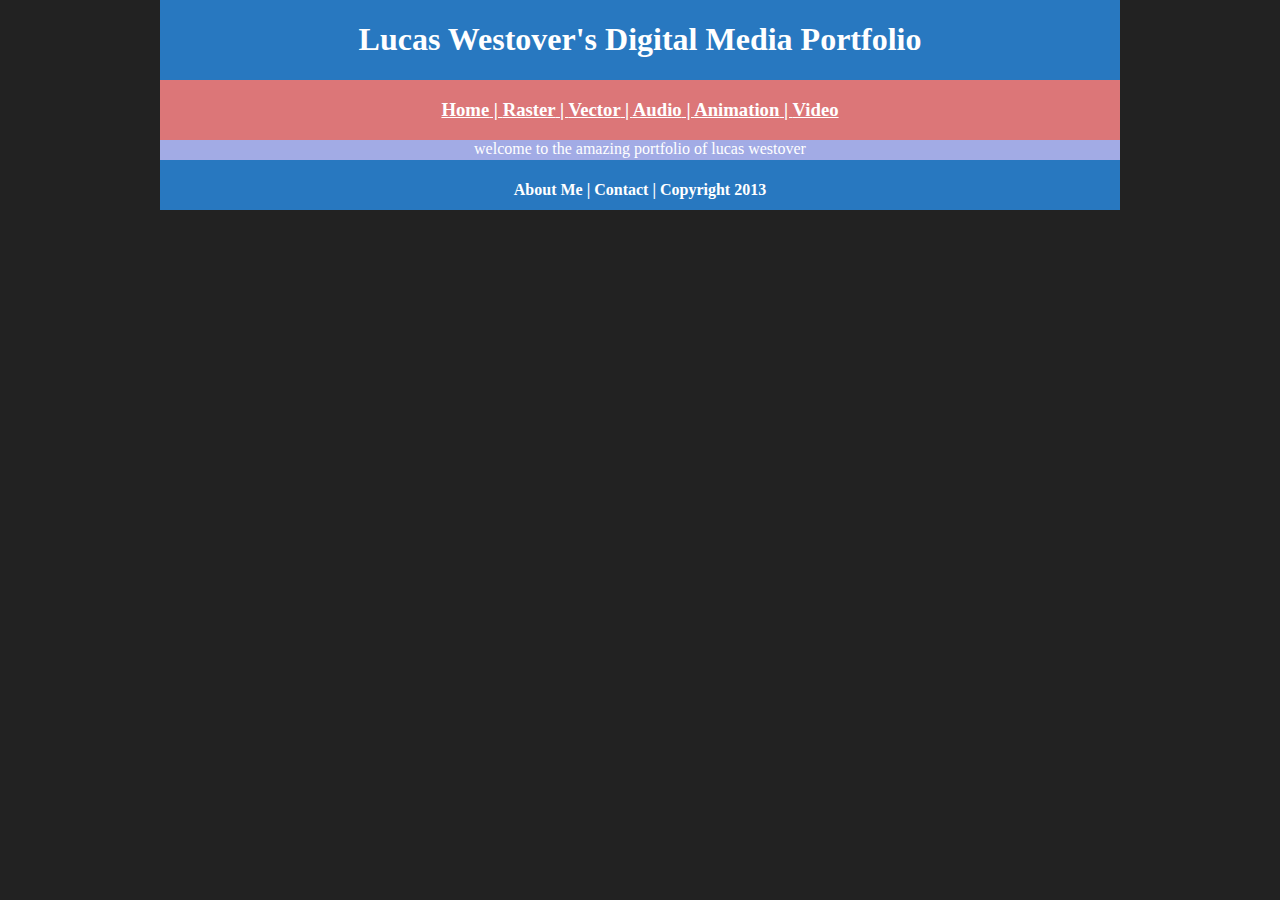
==== index.html @ a965f0d8 "Add files via upload" ====
<!DOCTYPE html>
<html class="homePage">
<head>
	<!-- This is a comment! Text here will be ignored by the browser. -->
	<meta charset="UTF-8">
	<title>My Portfolio</title>
	<link href="myCSS.css" rel="stylesheet" type="text/css">
</head>
<body>
<div class="container">
  <div class="header">
  	<h1>Lucas Westover's Digital Media Portfolio</h1>
  </div>
  <div class="nav">
    <h3><a href="../../../../Documents/index.html">Home</a><a href="raster.html"> | </a><a href="../../../../Documents/raster.html">Raster</a><a href="raster.html"> | </a><a href="../../../../Documents/vector.html">Vector</a><a href="file:///HDD1/Users/9559208/Desktop/digital media/web/Website/raster.html"> | </a><a href="../../../../Documents/audio.html">Audio</a><a href="file:///HDD1/Users/9559208/Desktop/digital media/web/Website/raster.html"> | </a><a href="../../../../Documents/animation.html">Animation</a><a href="file:///HDD1/Users/9559208/Desktop/digital media/web/Website/raster.html"> | </a><a href="../../../../Documents/video.html">Video</a></h3>
  </div>
  <div class="content">welcome to the amazing portfolio of lucas westover</div>
  <div class="footer">
    <h4>About Me | Contact | Copyright 2013</h4>
  </div>
</div>
</body>
</html>
---- myCSS.css ----
@charset "UTF-8";
/* This is a comment! Text here will be ignored by the browser. */
body {
	margin: 0 auto;
	font: Cambria, "Hoefler Text", "Liberation Serif", Times, "Times New Roman", "serif"
     background-color: #FFFFFF;
     margin: 0;
     padding: 0;
     color: #FFFFFF;
}
a:link {
     color: #FFFFFF;
}
a:visited {
     color: #F6F6F6;
}
a:hover, a:active, a:focus { 
     text-decoration: underline;
}
.homePage {
	background: #222222;
}
.container {
	width: 960px;
	margin: 0 auto;
}
.header {
	background: #2878C0;
	text-align: center;
	margin: 0px;
	padding: 5;
	float: left;
	width: 100%;
	height: 80px;
	
}
.nav {
	background: #DC7678;
	margin: 0px;
	padding: 5;
	float: left;
	width: 100%;
	height: 60px;
	text-align: center;
}
.content {
	background: #A2ABE5;
	margin: 0px;
	float: left;
	width: 100%;
	height: 20px;
	text-align: center;
}
.footer {
	background: #2878C0;
	margin: 0px;
	float: left;
	width: 100%;
	height: 50px;
	text-align: center;
}
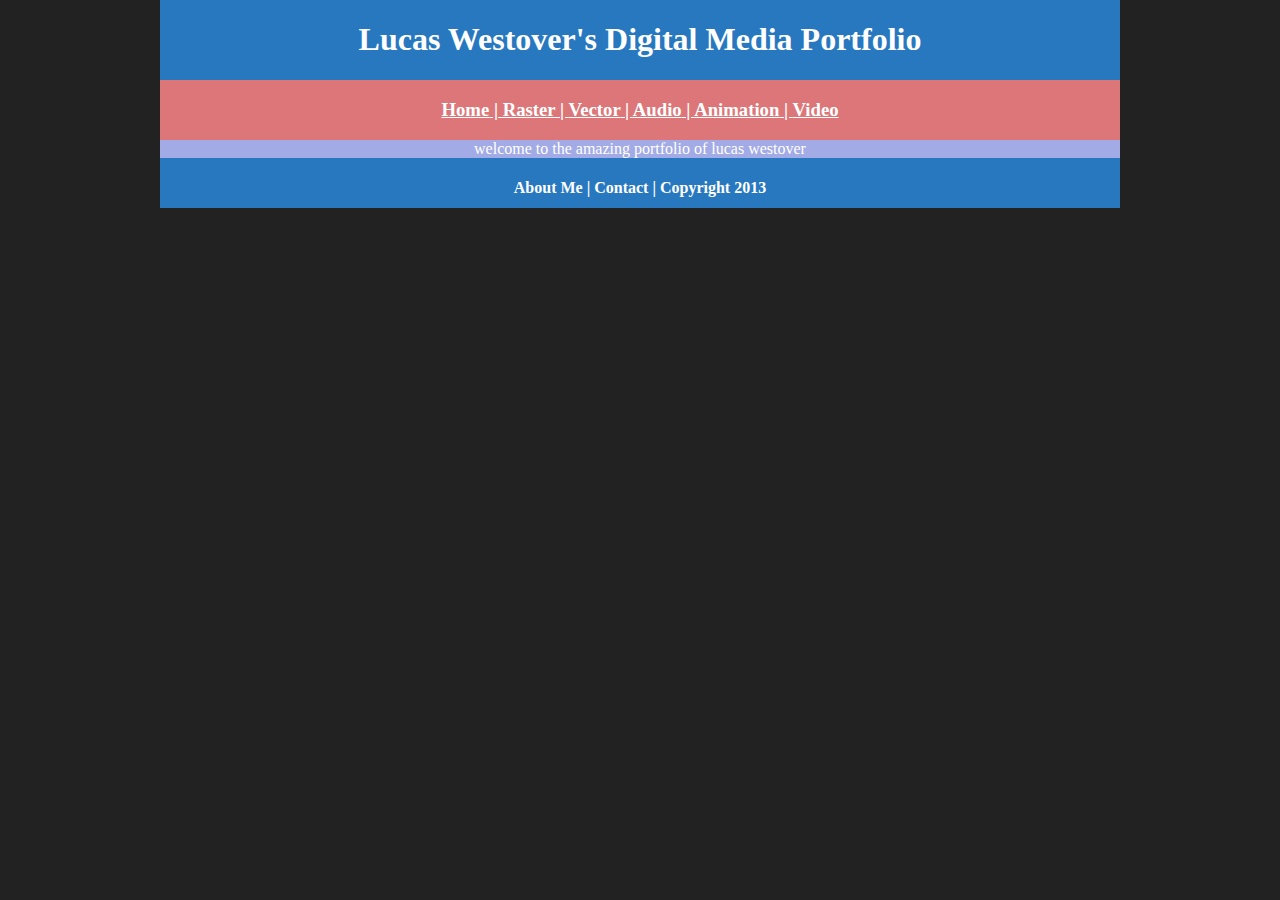
==== commit fdab427e: "Add files via upload" ====
--- a/index.html
+++ b/index.html
@@ -12,7 +12,7 @@
   	<h1>Lucas Westover's Digital Media Portfolio</h1>
   </div>
   <div class="nav">
-    <h3><a href="../../../../Documents/index.html">Home</a><a href="raster.html"> | </a><a href="../../../../Documents/raster.html">Raster</a><a href="raster.html"> | </a><a href="../../../../Documents/vector.html">Vector</a><a href="file:///HDD1/Users/9559208/Desktop/digital media/web/Website/raster.html"> | </a><a href="../../../../Documents/audio.html">Audio</a><a href="file:///HDD1/Users/9559208/Desktop/digital media/web/Website/raster.html"> | </a><a href="../../../../Documents/animation.html">Animation</a><a href="file:///HDD1/Users/9559208/Desktop/digital media/web/Website/raster.html"> | </a><a href="../../../../Documents/video.html">Video</a></h3>
+    <h3><a href="file:///HDD1/Users/9559208/Desktop/digital media/web/Website/index.html">Home</a><a href="raster.html"> | Raster | </a><a href="file:///HDD1/Users/9559208/Desktop/digital media/web/Website/vector.html">Vector</a><a href="file:///HDD1/Users/9559208/Desktop/digital media/web/Website/raster.html"> | </a><a href="file:///HDD1/Users/9559208/Desktop/digital media/web/Website/audio.html">Audio</a><a href="file:///HDD1/Users/9559208/Desktop/digital media/web/Website/raster.html"> | </a><a href="file:///HDD1/Users/9559208/Desktop/digital media/web/Website/animation.html">Animation</a><a href="file:///HDD1/Users/9559208/Desktop/digital media/web/Website/raster.html"> | </a><a href="file:///HDD1/Users/9559208/Desktop/digital media/web/Website/video.html">Video</a></h3>
   </div>
   <div class="content">welcome to the amazing portfolio of lucas westover</div>
   <div class="footer">
--- a/myCSS.css
+++ b/myCSS.css
@@ -48,7 +48,6 @@
 	margin: 0px;
 	float: left;
 	width: 100%;
-	height: 20px;
 	text-align: center;
 }
 .footer {
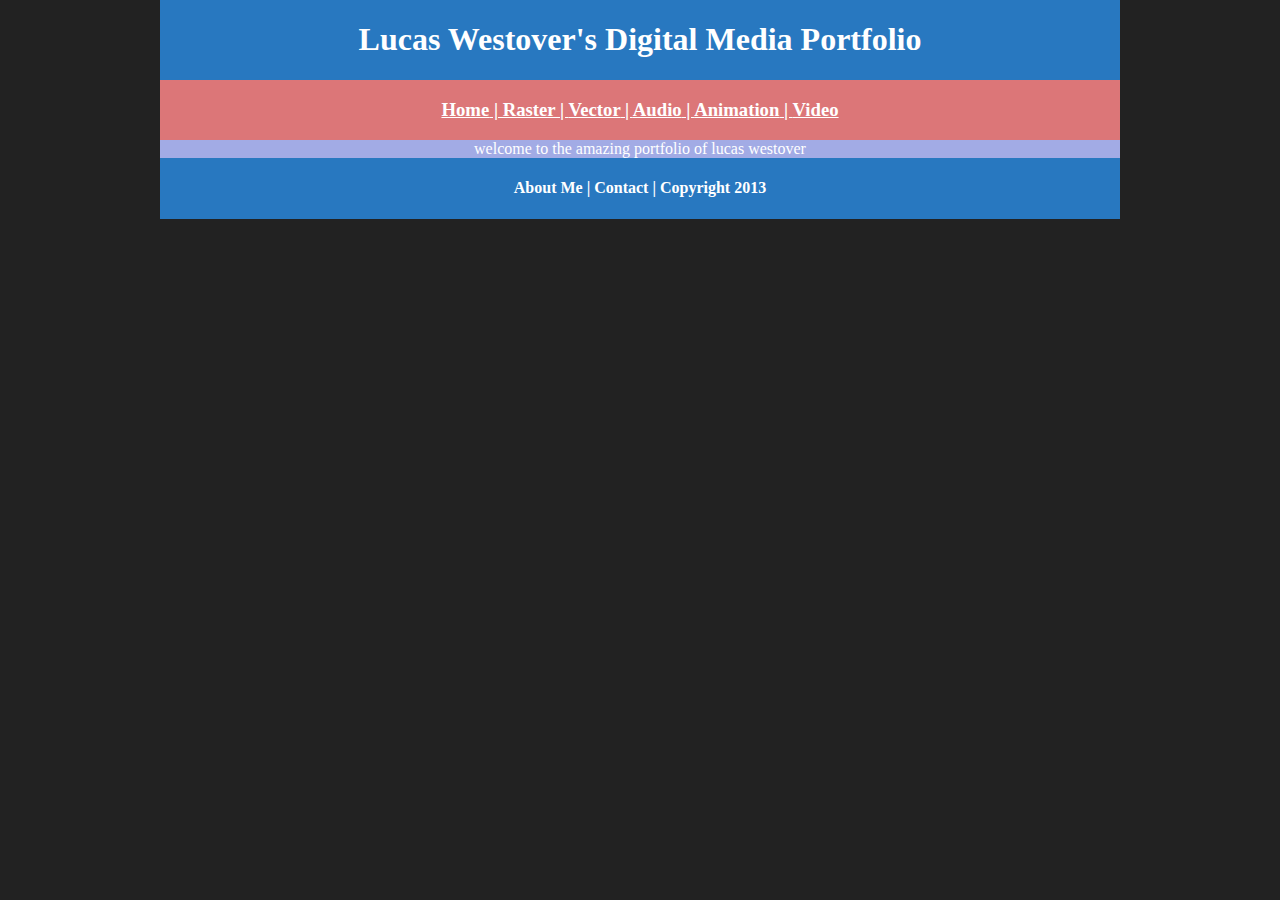
==== commit 195ba257: "Add files via upload" ====
--- a/index.html
+++ b/index.html
@@ -12,7 +12,7 @@
   	<h1>Lucas Westover's Digital Media Portfolio</h1>
   </div>
   <div class="nav">
-    <h3><a href="file:///HDD1/Users/9559208/Desktop/digital media/web/Website/index.html">Home</a><a href="raster.html"> | Raster | </a><a href="file:///HDD1/Users/9559208/Desktop/digital media/web/Website/vector.html">Vector</a><a href="file:///HDD1/Users/9559208/Desktop/digital media/web/Website/raster.html"> | </a><a href="file:///HDD1/Users/9559208/Desktop/digital media/web/Website/audio.html">Audio</a><a href="file:///HDD1/Users/9559208/Desktop/digital media/web/Website/raster.html"> | </a><a href="file:///HDD1/Users/9559208/Desktop/digital media/web/Website/animation.html">Animation</a><a href="file:///HDD1/Users/9559208/Desktop/digital media/web/Website/raster.html"> | </a><a href="file:///HDD1/Users/9559208/Desktop/digital media/web/Website/video.html">Video</a></h3>
+    <h3><a href="index.html">Home</a><a href="raster.html"> | Raster | </a><a href="vector.html">Vector</a><a href="raster.html"> | </a><a href="audio.html">Audio</a><a href="raster.html"> | </a><a href="animation.html">Animation</a><a href="raster.html"> | </a><a href="video.html">Video</a></h3>
   </div>
   <div class="content">welcome to the amazing portfolio of lucas westover</div>
   <div class="footer">
--- a/myCSS.css
+++ b/myCSS.css
@@ -55,6 +55,6 @@
 	margin: 0px;
 	float: left;
 	width: 100%;
-	height: 50px;
+
 	text-align: center;
 }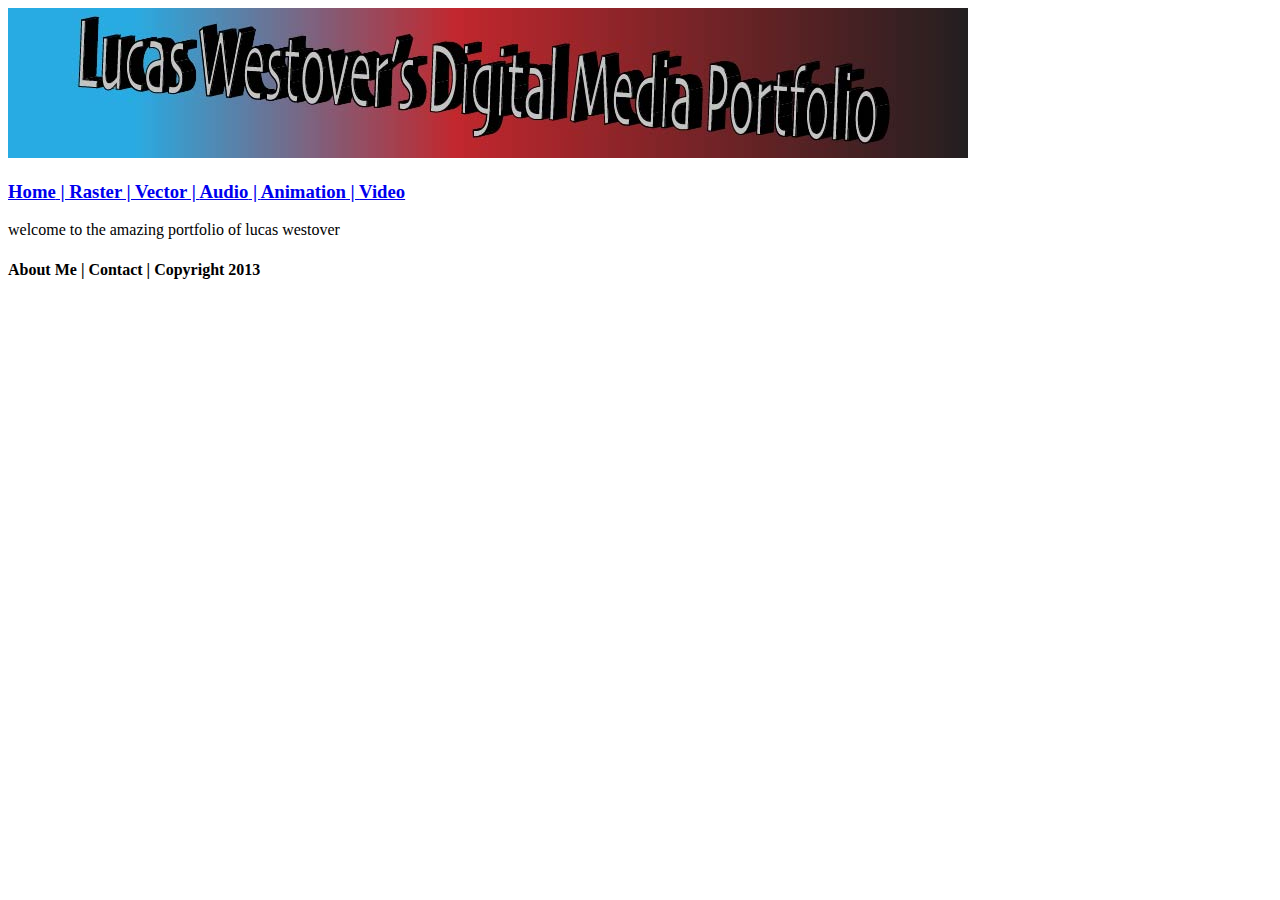
==== commit 42629c54: "Add files via upload" ====
--- a/index.html
+++ b/index.html
@@ -4,15 +4,14 @@
 	<!-- This is a comment! Text here will be ignored by the browser. -->
 	<meta charset="UTF-8">
 	<title>My Portfolio</title>
-	<link href="myCSS.css" rel="stylesheet" type="text/css">
+	<link href="../../../../Documents/myCSS.css" rel="stylesheet" type="text/css">
 </head>
 <body>
 <div class="container">
   <div class="header">
-  	<h1>Lucas Westover's Digital Media Portfolio</h1>
-  </div>
+  <img src="images/webheader.jpg" width="960" height="150" alt=""/>  </div>
   <div class="nav">
-    <h3><a href="index.html">Home</a><a href="raster.html"> | Raster | </a><a href="vector.html">Vector</a><a href="raster.html"> | </a><a href="audio.html">Audio</a><a href="raster.html"> | </a><a href="animation.html">Animation</a><a href="raster.html"> | </a><a href="video.html">Video</a></h3>
+    <h3><a href="index.html">Home</a><a href="../../../../Documents/raster.html"> | Raster | </a><a href="../../../../Documents/vector.html">Vector</a><a href="raster.html"> | </a><a href="../../../../Documents/audio.html">Audio</a><a href="raster.html"> | </a><a href="../../../../Documents/animation.html">Animation</a><a href="raster.html"> | </a><a href="../../../../Documents/video.html">Video</a></h3>
   </div>
   <div class="content">welcome to the amazing portfolio of lucas westover</div>
   <div class="footer">
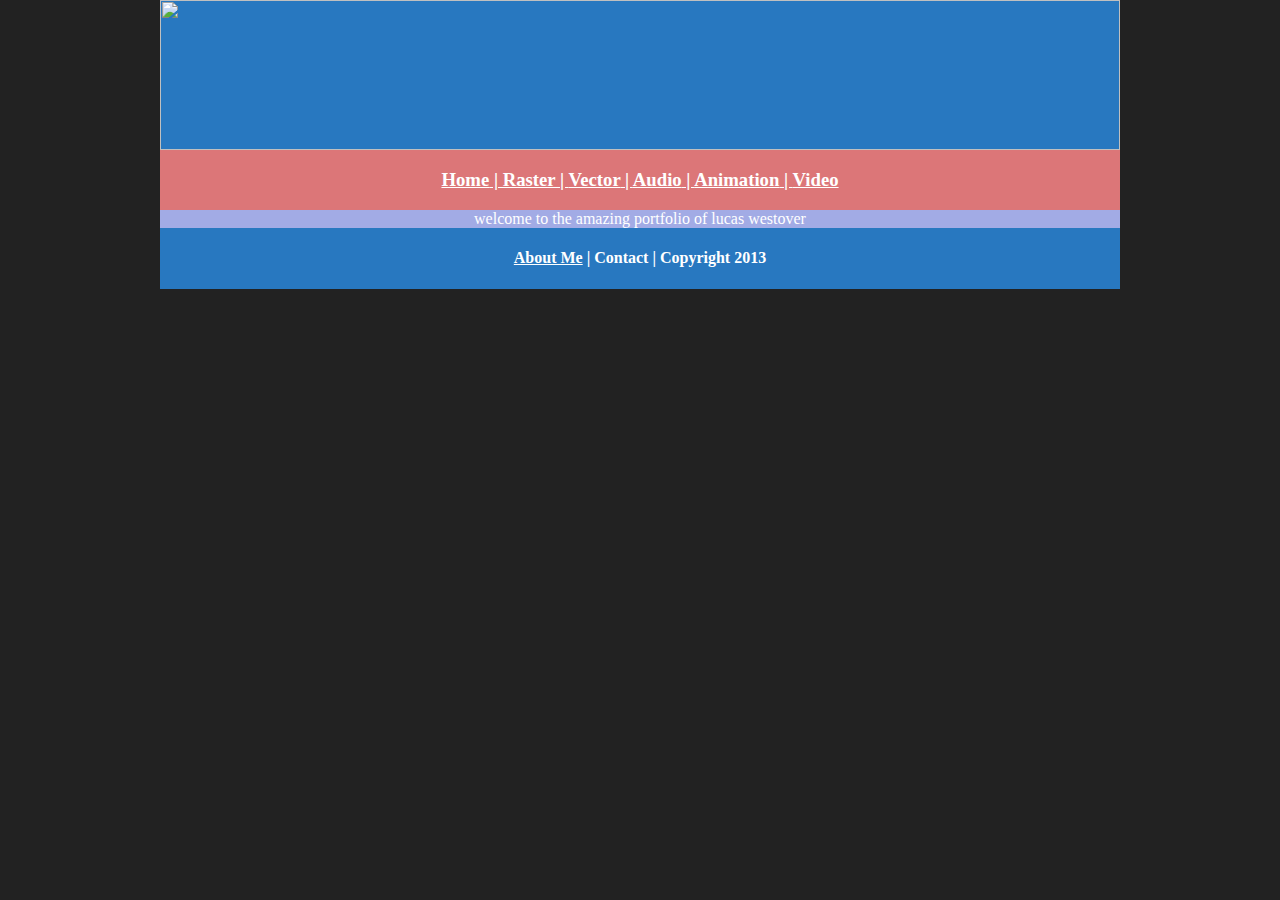
==== commit b7dbd825: "Add files via upload" ====
--- a/index.html
+++ b/index.html
@@ -4,18 +4,18 @@
 	<!-- This is a comment! Text here will be ignored by the browser. -->
 	<meta charset="UTF-8">
 	<title>My Portfolio</title>
-	<link href="../../../../Documents/myCSS.css" rel="stylesheet" type="text/css">
+	<link href="myCSS.css" rel="stylesheet" type="text/css">
 </head>
 <body>
 <div class="container">
   <div class="header">
-  <img src="images/webheader.jpg" width="960" height="150" alt=""/>  </div>
+  <img src="file:///HDD1/Users/9559208/Desktop/digital media/web/Website/images/webheader.jpg" width="960" height="150" alt=""/>  </div>
   <div class="nav">
-    <h3><a href="index.html">Home</a><a href="../../../../Documents/raster.html"> | Raster | </a><a href="../../../../Documents/vector.html">Vector</a><a href="raster.html"> | </a><a href="../../../../Documents/audio.html">Audio</a><a href="raster.html"> | </a><a href="../../../../Documents/animation.html">Animation</a><a href="raster.html"> | </a><a href="../../../../Documents/video.html">Video</a></h3>
+    <h3><a href="file:///HDD1/Users/9559208/Desktop/digital media/web/Website/index.html">Home</a><a href="raster.html"> | Raster | </a><a href="vector.html">Vector</a><a href="file:///HDD1/Users/9559208/Desktop/digital media/web/Website/raster.html"> | </a><a href="audio.html">Audio</a><a href="file:///HDD1/Users/9559208/Desktop/digital media/web/Website/raster.html"> | </a><a href="animation.html">Animation</a><a href="file:///HDD1/Users/9559208/Desktop/digital media/web/Website/raster.html"> | </a><a href="video.html">Video</a></h3>
   </div>
   <div class="content">welcome to the amazing portfolio of lucas westover</div>
   <div class="footer">
-    <h4>About Me | Contact | Copyright 2013</h4>
+    <h4><a href="aboutme.html">About Me</a> | Contact | Copyright 2013</h4>
   </div>
 </div>
 </body>
--- a/myCSS.css
+++ b/myCSS.css
@@ -0,0 +1,60 @@
+@charset "UTF-8";
+/* This is a comment! Text here will be ignored by the browser. */
+body {
+	margin: 0 auto;
+	font: Cambria, "Hoefler Text", "Liberation Serif", Times, "Times New Roman", "serif"
+     background-color: #FFFFFF;
+     margin: 0;
+     padding: 0;
+     color: #FFFFFF;
+}
+a:link {
+     color: #FFFFFF;
+}
+a:visited {
+     color: #F6F6F6;
+}
+a:hover, a:active, a:focus { 
+     text-decoration: underline;
+}
+.homePage {
+	background: #222222;
+}
+.container {
+	width: 960px;
+	margin: 0 auto;
+}
+.header {
+	background: #2878C0;
+	text-align: center;
+	margin: 0px;
+	padding: 5;
+	float: left;
+	width: 100%;
+	height: 150px;
+	
+}
+.nav {
+	background: #DC7678;
+	margin: 0px;
+	padding: 5;
+	float: left;
+	width: 100%;
+	height: 60px;
+	text-align: center;
+}
+.content {
+	background: #A2ABE5;
+	margin: 0px;
+	float: left;
+	width: 100%;
+	text-align: center;
+}
+.footer {
+	background: #2878C0;
+	margin: 0px;
+	float: left;
+	width: 100%;
+
+	text-align: center;
+}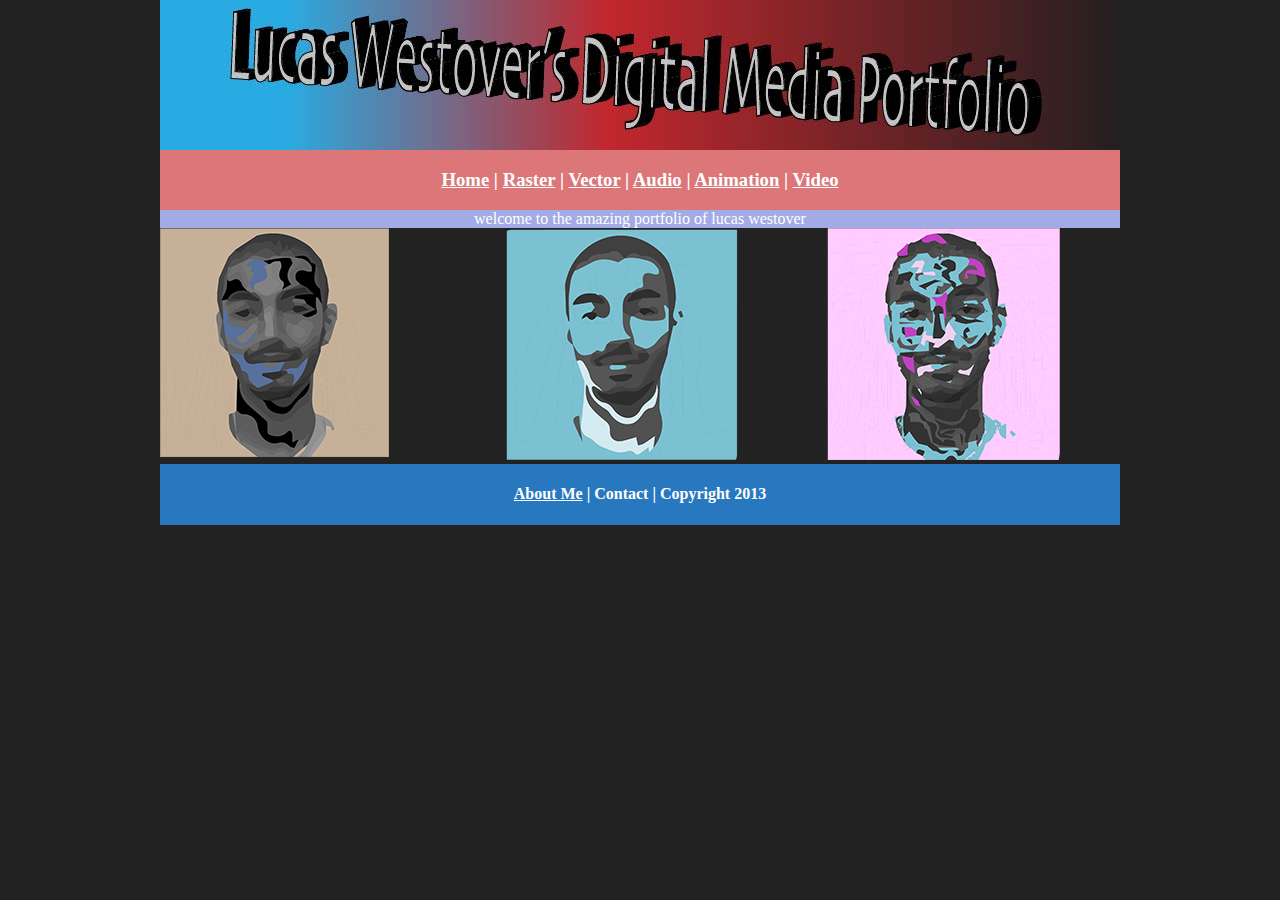
==== commit 24ab04f6: "Add files via upload" ====
--- a/index.html
+++ b/index.html
@@ -9,11 +9,12 @@
 <body>
 <div class="container">
   <div class="header">
-  <img src="file:///HDD1/Users/9559208/Desktop/digital media/web/Website/images/webheader.jpg" width="960" height="150" alt=""/>  </div>
+   <img src="images/webheader.jpg" width="960" height="150" alt=""/></div>
   <div class="nav">
-    <h3><a href="file:///HDD1/Users/9559208/Desktop/digital media/web/Website/index.html">Home</a><a href="raster.html"> | Raster | </a><a href="vector.html">Vector</a><a href="file:///HDD1/Users/9559208/Desktop/digital media/web/Website/raster.html"> | </a><a href="audio.html">Audio</a><a href="file:///HDD1/Users/9559208/Desktop/digital media/web/Website/raster.html"> | </a><a href="animation.html">Animation</a><a href="file:///HDD1/Users/9559208/Desktop/digital media/web/Website/raster.html"> | </a><a href="video.html">Video</a></h3>
+    <h3><a href="index.html">Home</a> | <a href="raster.html">Raster</a> | <a href="vector.html">Vector</a> | <a href="audio.html">Audio</a> | <a href="animation.html">Animation</a> | <a href="video.html">Video</a></h3>
   </div>
   <div class="content">welcome to the amazing portfolio of lucas westover</div>
+  <img src="images/imagetrace.png" width="900" height="232" alt=""/>
   <div class="footer">
     <h4><a href="aboutme.html">About Me</a> | Contact | Copyright 2013</h4>
   </div>
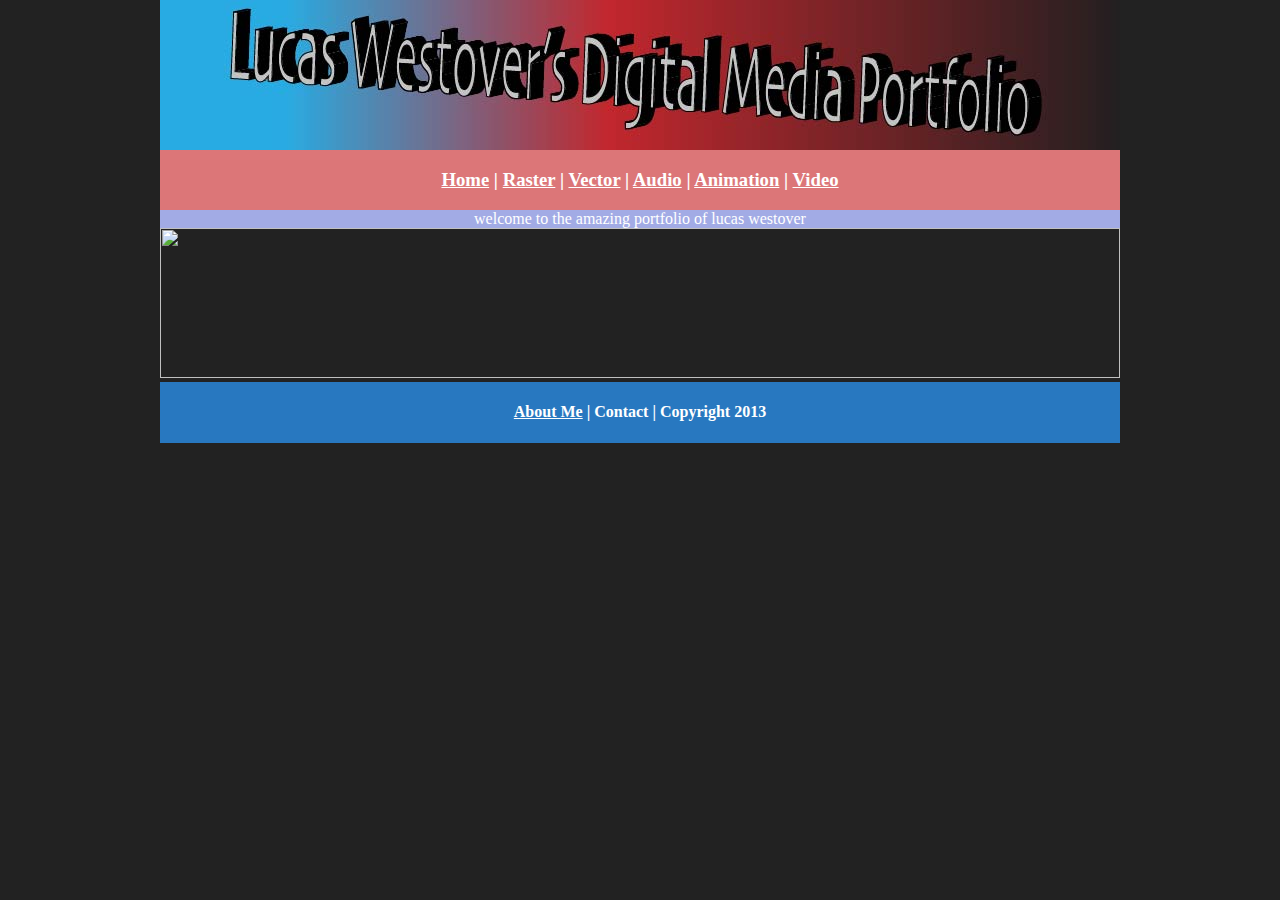
==== commit fa77a24a: "Add files via upload" ====
--- a/index.html
+++ b/index.html
@@ -14,8 +14,8 @@
     <h3><a href="index.html">Home</a> | <a href="raster.html">Raster</a> | <a href="vector.html">Vector</a> | <a href="audio.html">Audio</a> | <a href="animation.html">Animation</a> | <a href="video.html">Video</a></h3>
   </div>
   <div class="content">welcome to the amazing portfolio of lucas westover</div>
-  <img src="images/imagetrace.png" width="900" height="232" alt=""/>
-  <div class="footer">
+  <img src="images/welcomewebheader.jpg" width="960" height="150" alt=""/>
+<div class="footer">
     <h4><a href="aboutme.html">About Me</a> | Contact | Copyright 2013</h4>
   </div>
 </div>
